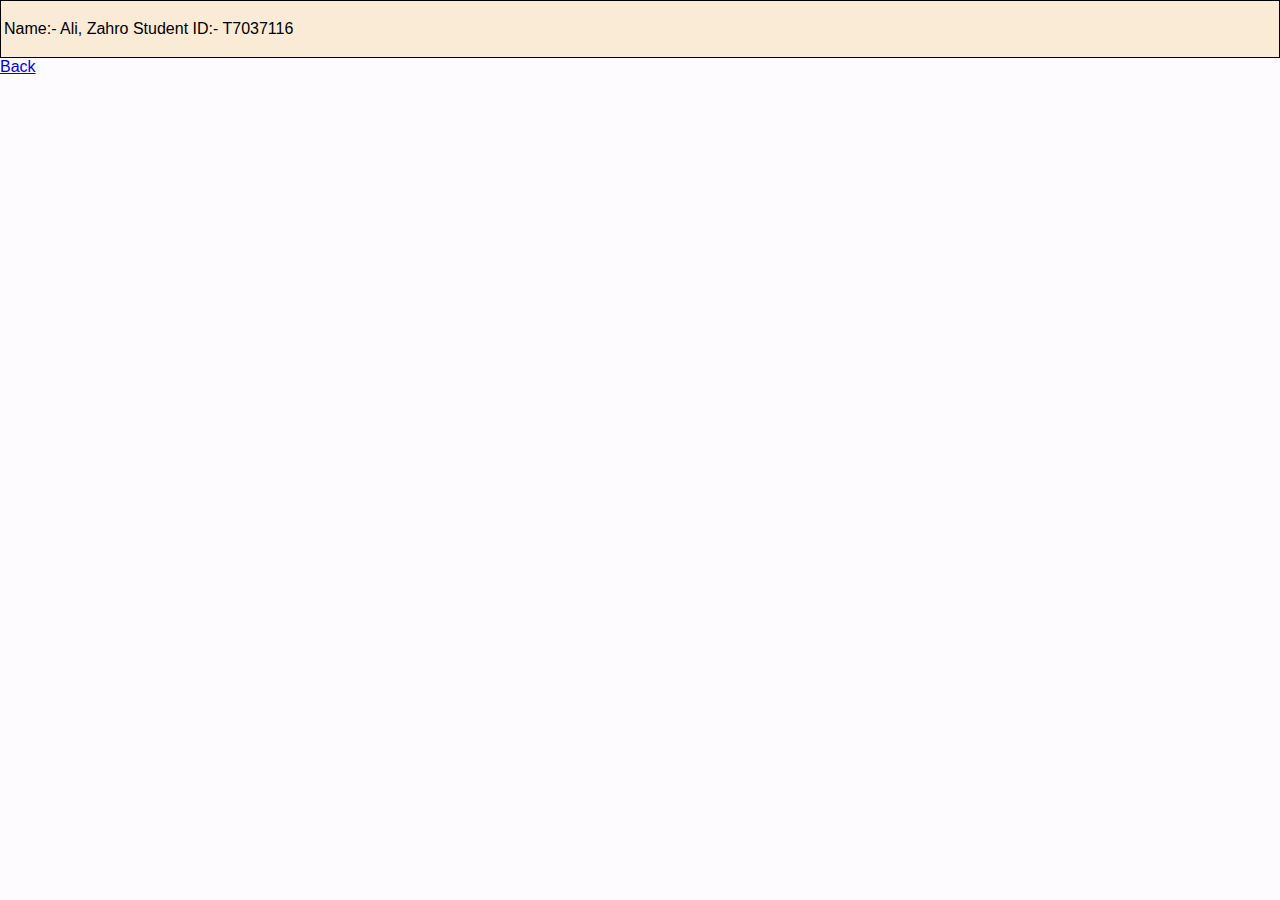
==== ali/index.html @ edd6c4d3 "update on vwork flow" ====
<!DOCTYPE html>
<html>
  <head>
    <meta charset="utf-8" />
    <title>Interactive Visualisation Group X - Team Member Y</title>
    <script src="https://d3js.org/d3.v7.min.js" charset="utf-8"></script>
  </head>

  <body>
    <style>
      html,
      body {
        margin: 0;
        padding: 0;
        background-color: rgb(254, 251, 255);
        font-family: Arial, sans-serif;
      }

      #student-details {
        border: 1px solid black;
        padding: 3px;
        background-color: antiquewhite;
      }
      .grid line {
        stroke: lightgrey;
        stroke-opacity: 0.6;
        shape-rendering: crispEdges;
      }

      .grid path {
        stroke-width: 0;
      }
      /* Define tooltip style */
      .tooltip {
        position: absolute;
        background-color: rgba(34, 57, 22, 0.8);
        color: white;
        padding: 16px;
        border-radius: 5px;
        pointer-events: none;
        opacity: 0;
      }
    </style>
    <section id="student-details">
      <p>Name:- Ali, Zahro Student ID:- T7037116</p>
    </section>
    <nav><a href="../index.html">Back</a></nav>
    <section id="graph-1"></section>
    <script>
      // Get the data
      d3.csv("linechart.csv").then(buildLineChart);

      function buildLineChart(originalData) {
        // Preprocess data to aggregate sales for the same date
        const aggregatedData = d3.rollup(
          originalData,
          (v) => d3.sum(v, (d) => d.sales),
          (d) => d.date
        );

        // Convert aggregated data to an array of objects
        const data = Array.from(aggregatedData, ([date, sales]) => ({
          date,
          sales,
        }));

        // Set up dimensions
        const margin = { top: 50, right: 170, bottom: 30, left: 70 };
        const width = 1100 - margin.left - margin.right;
        const height = 600 - margin.top - margin.bottom;

        // Create SVG canvas
        const svg = d3
          .select("body")
          .append("svg")
          .attr("width", width + margin.left + margin.right)
          .attr("height", height + margin.top + margin.bottom)
          .style("border", "1px solid black")
          .append("g")
          .attr("transform", `translate(${margin.left},${margin.top})`);

        // Define scales
        const xScale = d3
          .scaleBand()
          .domain(data.map((d) => d.date))
          .range([0, width])
          .padding(0.1);

        const yScale = d3
          .scaleLinear()
          .domain([0, d3.max(data, (d) => d.sales)])
          .range([height, 0])
          .nice();

        // Create line generator
        const line = d3
          .line()
          .x((d) => xScale(d.date) + xScale.bandwidth() / 2)
          .y((d) => yScale(d.sales));

        // Append the line
        svg
          .append("path")
          .datum(data)
          .attr("fill", "none")
          .attr("stroke", "red")
          .attr("stroke-width", 2)
          .attr("d", line);

        // Add data points with tooltips
        svg
          .selectAll("circle")
          .data(data)
          .enter()
          .append("circle")
          .attr("cx", (d) => xScale(d.date) + xScale.bandwidth() / 2)
          .attr("cy", (d) => yScale(d.sales))
          .attr("r", 4)
          .attr("fill", "steelblue")
          .on("mouseover", (event, d) => {
            // Show tooltip on mouseover
            tooltip
              .style("opacity", 1)
              .html(`Date: ${d.date}<br>Sales: ${d.sales}`)
              .style("left", event.pageX + 10 + "px")
              .style("top", event.pageY - 20 + "px");
          })
          .on("mouseout", () => {
            // Hide tooltip on mouseout
            tooltip.style("opacity", 0);
          });

        // Add x-axis
        svg
          .append("g")
          .attr("transform", `translate(0,${height})`)
          .call(d3.axisBottom(xScale));

        // Add y-axis
        svg.append("g").call(d3.axisLeft(yScale));

        // add the X gridlines
        svg
          .append("g")
          .classed("grid", true)
          .attr("transform", `translate(0, ${height})`)
          .call(
            d3
              .axisBottom(xScale)
              .tickSize(-height) //make the tick's really long to act like gridlines
              .tickFormat("") //prevent a second set of labels being added. The x axis already has these labels
          );

        // add the Y gridline
        svg.append("g").classed("grid", true).call(
          d3
            .axisLeft(yScale)
            .tickSize(-width) //make the tick's really long to act like gridlines
            .tickFormat("") //prevent a second set of labels being added. The y axis already has these labels
        );

        // Add title
        svg
          .append("text")
          .attr("x", width / 2)
          .attr("y", -margin.top / 2)
          .attr("text-anchor", "middle")
          .style("font-size", "32px")
          .style("fill", "black")
          .text("Sales Over Time");

        // add a BASIC legend by annotating the lines

        //const endPoint = originalData.length - 1;
        const lastDataPoint = data[data.length - 1];

        svg
          .append("text")
          .attr("x", xScale(lastDataPoint.date) + 23)
          .attr("y", yScale(lastDataPoint.sales))
          .attr("dy", ".35em")
          .attr("text-anchor", "start")
          .style("fill", "red")
          .text("Sales");

        // Find the month with the highest sales
        const maxSales = d3.max(data, (d) => d.sales);
        const maxMonth = data.find((d) => d.sales === maxSales).date;

        const maxSalesMonth = data.reduce((max, d) =>
          max.sales > d.sales ? max : d
        );

        // Calculate the y-coordinate for the line
        const yCoord = yScale(maxSalesMonth.sales);

        // Append the dotted line
        svg
          .append("line")
          .attr("x1", 0)
          .attr("y1", yCoord)
          .attr("x2", width)
          .attr("y2", yCoord)
          .attr("stroke", "green")
          .attr("stroke-width", 1)
          .attr("stroke-dasharray", "4"); // Make the line dotted

        // Append text label
        svg
          .append("text")
          .attr("x", width + 25) // Place the text slightly to the right of the line
          .attr("y", yCoord)
          .attr("dy", "0.35em")
          .style("font-size", "12px")
          .style("fill", "green")
          .text(`Highest Sales Month (${maxMonth})`);

        // Find the minimum sales
        const minSales = d3.min(data, (d) => d.sales);
        const minMonth = data.find((d) => d.sales === minSales).date;

        // Calculate y coordinate for the line
        const yCoordMin = yScale(minSales);

        // Append the dotted line for the lowest sales
        svg
          .append("line")
          .attr("x1", 0)
          .attr("y1", yCoordMin)
          .attr("x2", width)
          .attr("y2", yCoordMin)
          .attr("stroke", "orange")
          .attr("stroke-width", 1)
          .attr("stroke-dasharray", "4");

        // Append text label for the lowest sales
        svg
          .append("text")
          .attr("x", width + 5) // Place the text slightly to the right of the line
          .attr("y", yCoordMin)
          .attr("dy", "0.35em")
          .style("font-size", "12px")
          .style("fill", "orange")
          .text(`Lowest Sales Month (${minMonth})`);

        // Define tooltip
        const tooltip = d3
          .select("body")
          .append("div")
          .attr("class", "tooltip")
          .style("opacity", 0);
      }
    </script>
  </body>
</html>
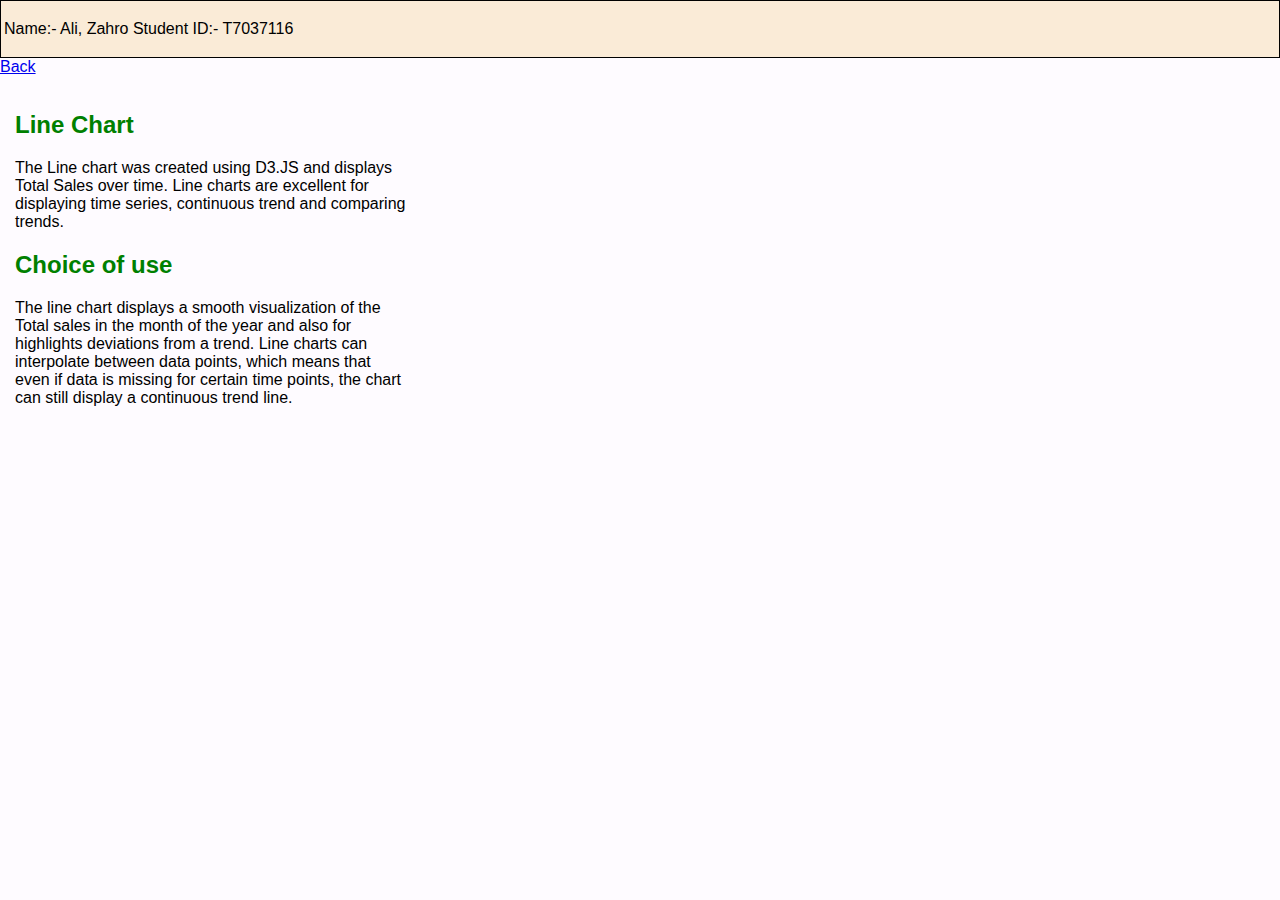
==== commit 2f4ea42d: "update on chart discription" ====
--- a/ali/index.html
+++ b/ali/index.html
@@ -40,12 +40,41 @@
         pointer-events: none;
         opacity: 0;
       }
+      #container {
+        display: grid;
+        grid-template-columns: 1fr 2fr; /* 1:2 ratio */
+        grid-column-gap: 10px;
+      }
+      #write-up {
+        padding: 15px;
+      }
+      #write-up h2 {
+        color: green;
+      }
     </style>
     <section id="student-details">
       <p>Name:- Ali, Zahro Student ID:- T7037116</p>
     </section>
     <nav><a href="../index.html">Back</a></nav>
-    <section id="graph-1"></section>
+    <section id="container">
+      <div id="write-up">
+        <h2>Line Chart</h2>
+        <p>
+          The Line chart was created using D3.JS and displays Total Sales over
+          time. Line charts are excellent for displaying time series, continuous
+          trend and comparing trends.
+        </p>
+        <h2>Choice of use</h2>
+        <p>
+          The line chart displays a smooth visualization of the Total sales in
+          the month of the year and also for highlights deviations from a trend.
+          Line charts can interpolate between data points, which means that even
+          if data is missing for certain time points, the chart can still
+          display a continuous trend line.
+        </p>
+      </div>
+      <svg id="chart"></svg>
+    </section>
     <script>
       // Get the data
       d3.csv("linechart.csv").then(buildLineChart);
@@ -71,8 +100,7 @@
 
         // Create SVG canvas
         const svg = d3
-          .select("body")
-          .append("svg")
+          .select("#chart")
           .attr("width", width + margin.left + margin.right)
           .attr("height", height + margin.top + margin.bottom)
           .style("border", "1px solid black")
